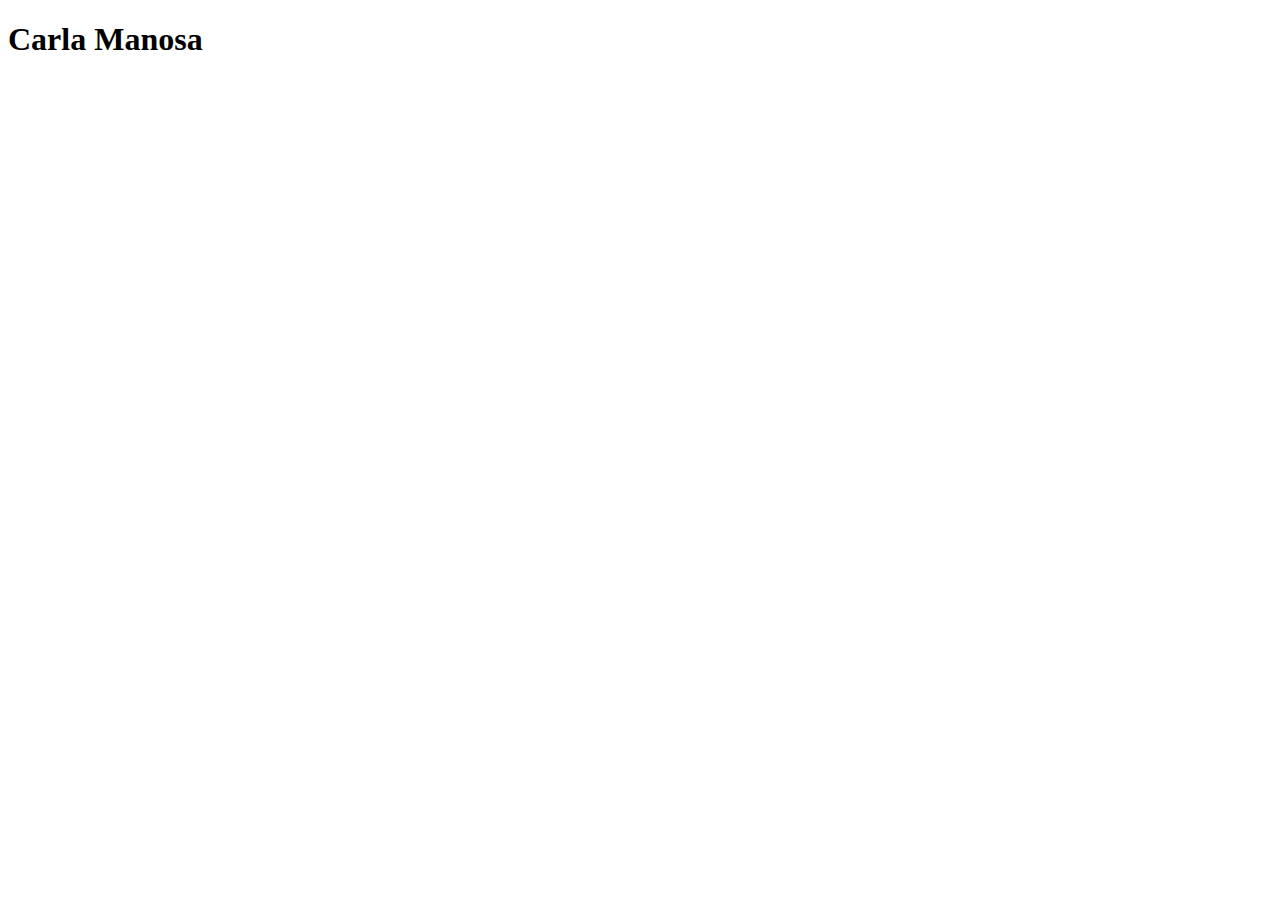
==== index.html @ ff1d592d "added header and h1" ====
<!DOCTYPE html>
<html lang="en">
<head>
    <meta charset="UTF-8">
    <meta name="viewport" content="width=device-width, initial-scale=1.0">
    <meta http-equiv="X-UA-Compatible" content="ie=edge">
    <title>Document</title>
    <link ref="stylesheet" href="style.css">
    <link ref="stylesheet" href="">
    <link ref="stylesheet" href="">

</head>
<body>
    <header>
        <h1>
            Carla Manosa
        </h1>
    </header>

</body>
</html>
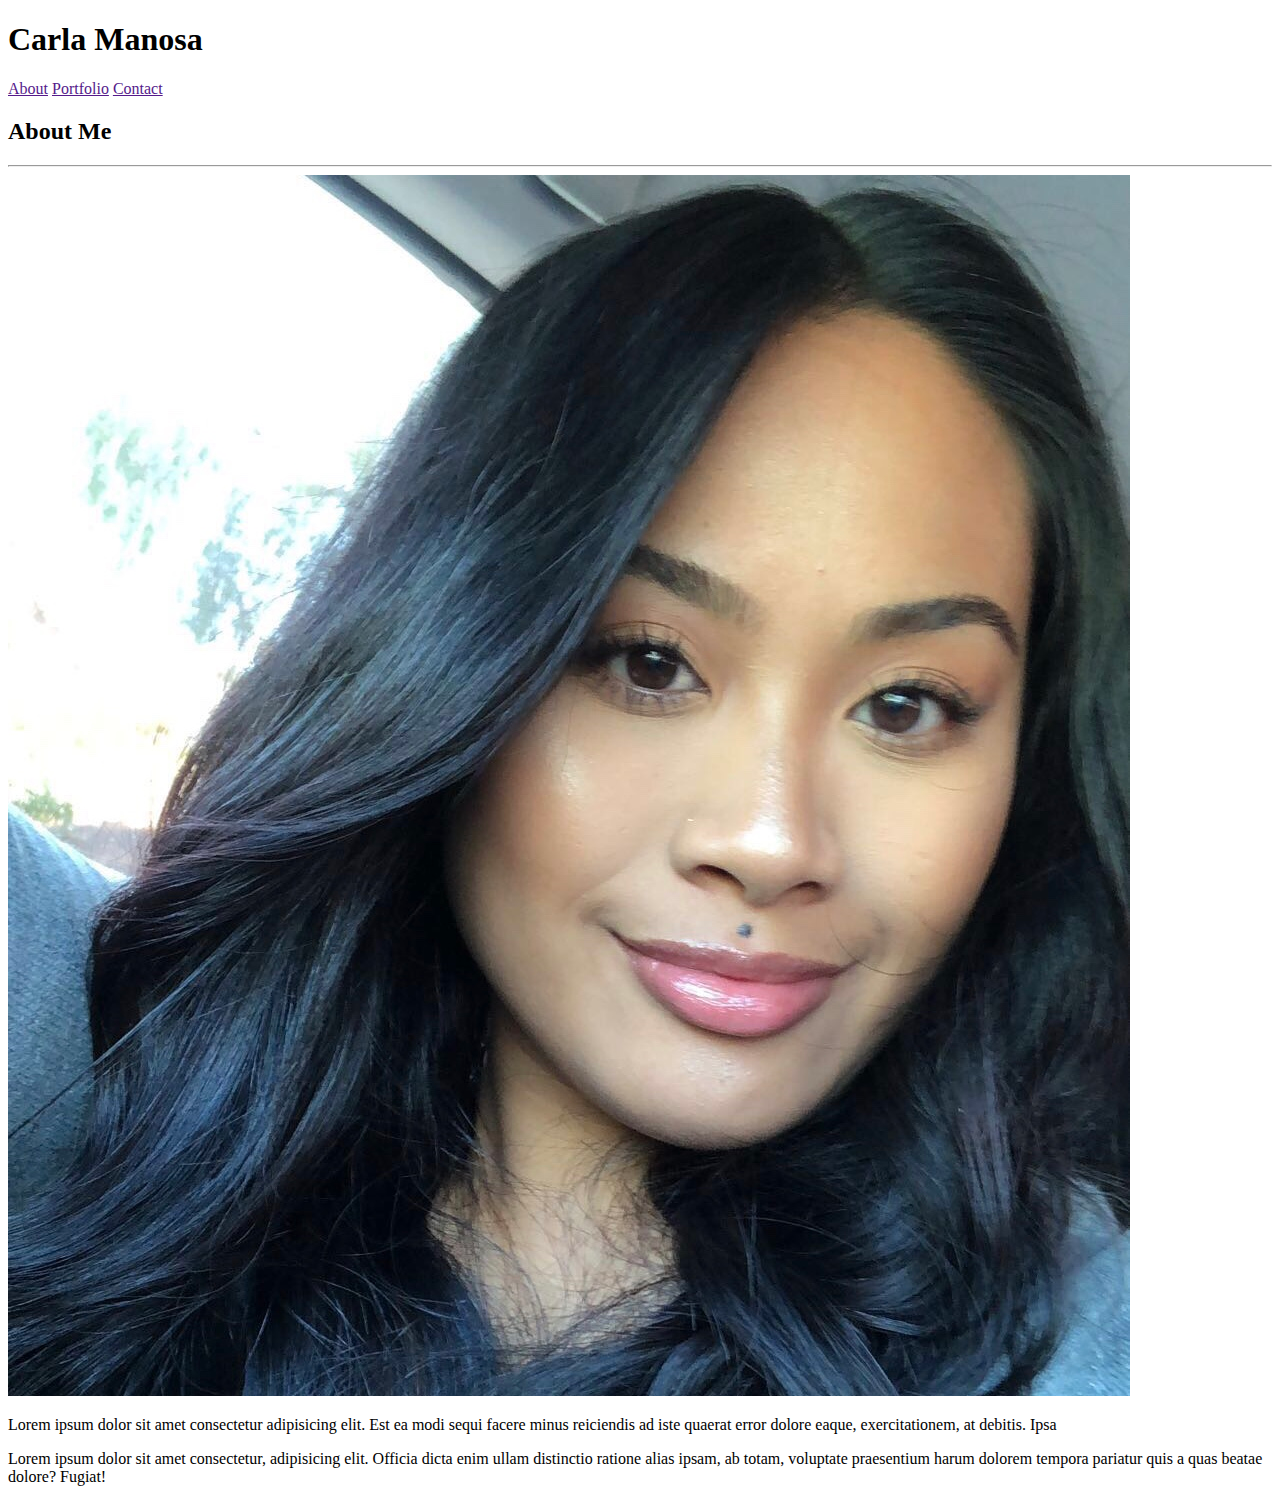
==== commit f11d7297: "added about me information, img, and used lorem for about me paragraph" ====
--- a/index.html
+++ b/index.html
@@ -15,7 +15,21 @@
         <h1>
             Carla Manosa
         </h1>
+        <nav>
+            <a href="">About</a>
+            <a href="">Portfolio</a>
+            <a href="">Contact</a>
+        </nav>
     </header>
+
+    <h2>
+        About Me
+    </h2>
+    <hr>
+    <img src="assets/images/IMG_9150 2.jpg">
+    <p>Lorem ipsum dolor sit amet consectetur adipisicing elit. Est ea modi sequi facere minus reiciendis ad iste quaerat error dolore eaque, exercitationem, at debitis. Ipsa
+    <p>Lorem ipsum dolor sit amet consectetur, adipisicing elit. Officia dicta enim ullam distinctio ratione alias ipsam, ab totam, voluptate praesentium harum dolorem tempora pariatur quis a quas beatae dolore? Fugiat!</p>
+
 
 </body>
 </html>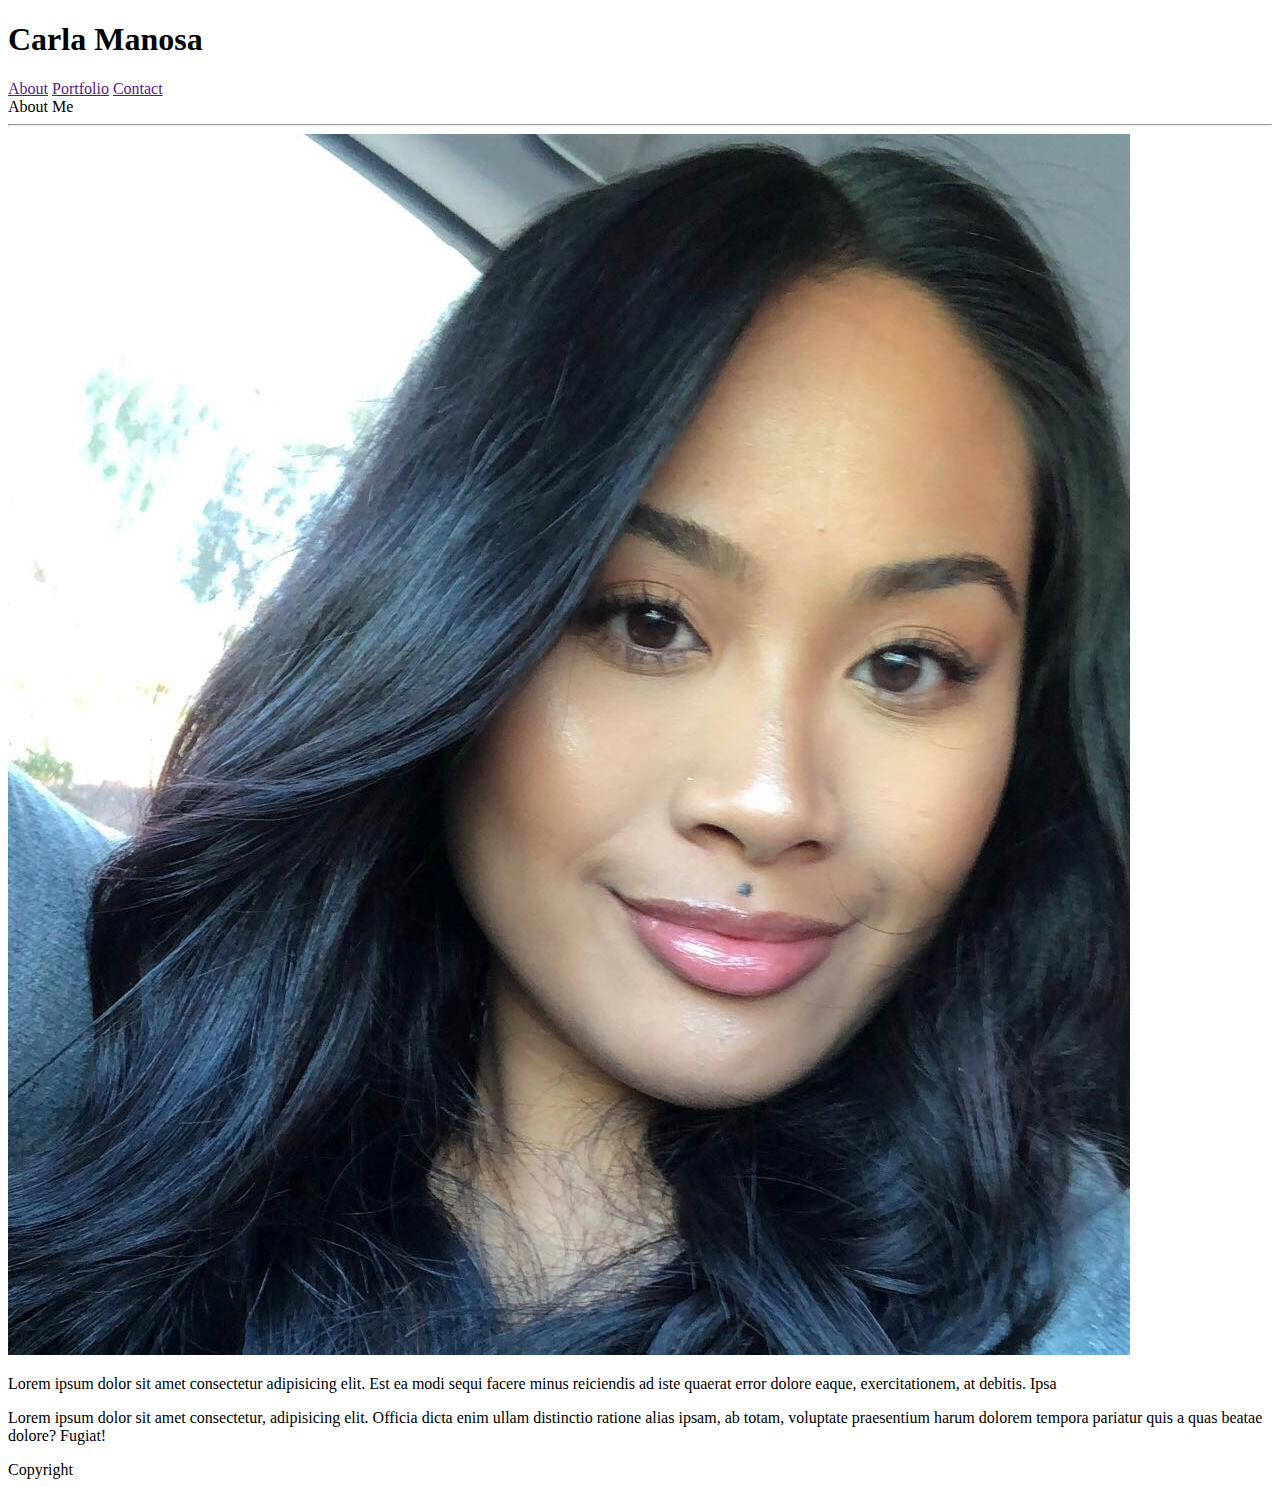
==== commit 7fe96571: "updated portfolio and contact html" ====
--- a/index.html
+++ b/index.html
@@ -6,8 +6,6 @@
     <meta http-equiv="X-UA-Compatible" content="ie=edge">
     <title>Document</title>
     <link ref="stylesheet" href="style.css">
-    <link ref="stylesheet" href="">
-    <link ref="stylesheet" href="">
 
 </head>
 <body>
@@ -22,14 +20,16 @@
         </nav>
     </header>
 
-    <h2>
-        About Me
-    </h2>
-    <hr>
-    <img src="assets/images/IMG_9150 2.jpg">
-    <p>Lorem ipsum dolor sit amet consectetur adipisicing elit. Est ea modi sequi facere minus reiciendis ad iste quaerat error dolore eaque, exercitationem, at debitis. Ipsa
-    <p>Lorem ipsum dolor sit amet consectetur, adipisicing elit. Officia dicta enim ullam distinctio ratione alias ipsam, ab totam, voluptate praesentium harum dolorem tempora pariatur quis a quas beatae dolore? Fugiat!</p>
+    <div class="About-me"
+        <h2>
+            About Me
+        </h2>
+        <hr>
+        <img src="assets/images/IMG_9150 2.jpg">
+        <p>Lorem ipsum dolor sit amet consectetur adipisicing elit. Est ea modi sequi facere minus reiciendis ad iste quaerat error dolore eaque, exercitationem, at debitis. Ipsa
+        <p>Lorem ipsum dolor sit amet consectetur, adipisicing elit. Officia dicta enim ullam distinctio ratione alias ipsam, ab totam, voluptate praesentium harum dolorem tempora pariatur quis a quas beatae dolore? Fugiat!</p>
+    </div>
 
-
+<footer>Copyright</footer>
 </body>
 </html>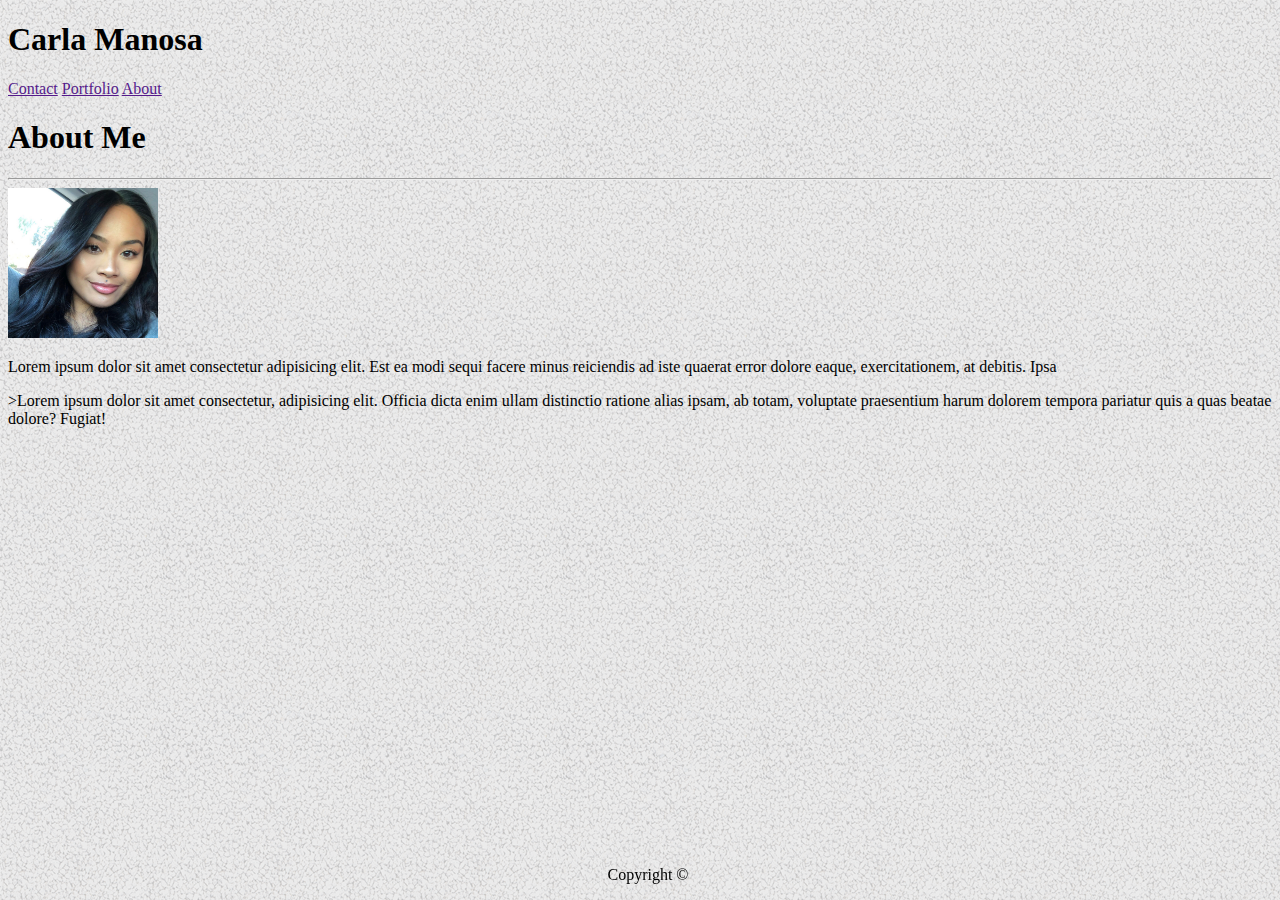
==== commit db78335e: "updated index html and css" ====
--- a/index.html
+++ b/index.html
@@ -5,31 +5,42 @@
     <meta name="viewport" content="width=device-width, initial-scale=1.0">
     <meta http-equiv="X-UA-Compatible" content="ie=edge">
     <title>Document</title>
-    <link ref="stylesheet" href="style.css">
+    <link ref="stylesheet" href="assets/css/style.css">
+    <link ref="stylesheet" href="assets/css/reset.css">
+    
 
 </head>
 <body>
     <header>
-        <h1>
-            Carla Manosa
-        </h1>
+        <div>   
+            <h1>Carla Manosa</h1>
+        </div>
         <nav>
-            <a href="">About</a>
-            <a href="">Portfolio</a>
-            <a href="">Contact</a>
-        </nav>
+                <a href="">Contact</a>
+                <a href="">Portfolio</a>
+                <a href="">About</a>
+            </nav> 
     </header>
+        <div class="about-me">
+            <h1>
+                About Me
+            </h1>
+            <body background="assets/images/gravel.png">
+        </div>
+            <hr>
+            <div class="profile-picture">
+            <img src="assets/images/About-me-picture.jpg" width="150px" height="150px">
+            </div>  
+            <div class="profile-paragraph">
+            <p>Lorem ipsum dolor sit amet consectetur adipisicing elit. Est ea modi sequi facere minus reiciendis ad iste quaerat error dolore eaque, exercitationem, at debitis. Ipsa</p>
+            </p>>Lorem ipsum dolor sit amet consectetur, adipisicing elit. Officia dicta enim ullam distinctio ratione alias ipsam, ab totam, voluptate praesentium harum dolorem tempora pariatur quis a quas beatae dolore? Fugiat!</p>
+            </div>
+        </div>
 
-    <div class="About-me"
-        <h2>
-            About Me
-        </h2>
-        <hr>
-        <img src="assets/images/IMG_9150 2.jpg">
-        <p>Lorem ipsum dolor sit amet consectetur adipisicing elit. Est ea modi sequi facere minus reiciendis ad iste quaerat error dolore eaque, exercitationem, at debitis. Ipsa
-        <p>Lorem ipsum dolor sit amet consectetur, adipisicing elit. Officia dicta enim ullam distinctio ratione alias ipsam, ab totam, voluptate praesentium harum dolorem tempora pariatur quis a quas beatae dolore? Fugiat!</p>
-    </div>
-
-<footer>Copyright</footer>
+<footer>
+        <div style="position: relative">
+                <p style="position: fixed; bottom: 0; width:100%; text-align: center">Copyright ©</p>
+            </div>
+    </footer>
 </body>
 </html>--- a/assets/css/style.css
+++ b/assets/css/style.css
@@ -0,0 +1,93 @@
+* {
+    box-sizing: border-box;
+}
+
+body {
+    margin: 0 auto;
+}
+
+.clearfix {
+    overflow: auto;
+}
+
+header {
+    font-family: 'Georgia', Times, Times New Roman, serif;
+    background-color: #ffffff;
+    border-bottom: 2px solid #cccccc;
+    margin-bottom: 30px;
+    padding: 25px;
+    height: 40px;
+}
+
+h1 {
+    background-color: #4aaaa5;
+    width: 190px;
+    height: 65px;
+    font-size: 10px;
+    color: #ffffff;
+    text-align: center;
+    display: inline-block;
+    line-height: 28px;
+}
+
+nav {
+    float: right;
+    line-height: 1;
+}
+
+nav > a {
+    color: #777777;
+    text-decoration: none;
+    padding: 0px 10px;
+    border-right: 1px solid #bbb;
+    float: right;
+}
+
+nav > a:first-child {
+    border-right: none;
+}
+
+.about-me {
+    width: 960px;
+    border: 1px solid #bbb;
+    border-radius: 5px;
+    border-bottom: 1px solid #dddddd;
+    padding: 20px;
+    height: 375px;
+    color: #777777;
+    margin: 0 auto;
+
+}
+
+.profile-picture {
+    float: left;
+}
+
+.profile-paragraph {
+    overflow: auto;
+}
+
+h1 {
+    color: #4aaaa5;
+}
+
+
+.box {
+    height: 500px;
+}
+
+#images{
+    text-align:center;
+    margin:50px auto; 
+}
+
+footer {
+    background-color: #666666;
+    height: 50px;
+    width: 100%;
+    border-top: 4px solid #4aaaa5;
+    text-align: center;
+    color: white;
+    position: fixed;
+    margin-top: 89px;
+}
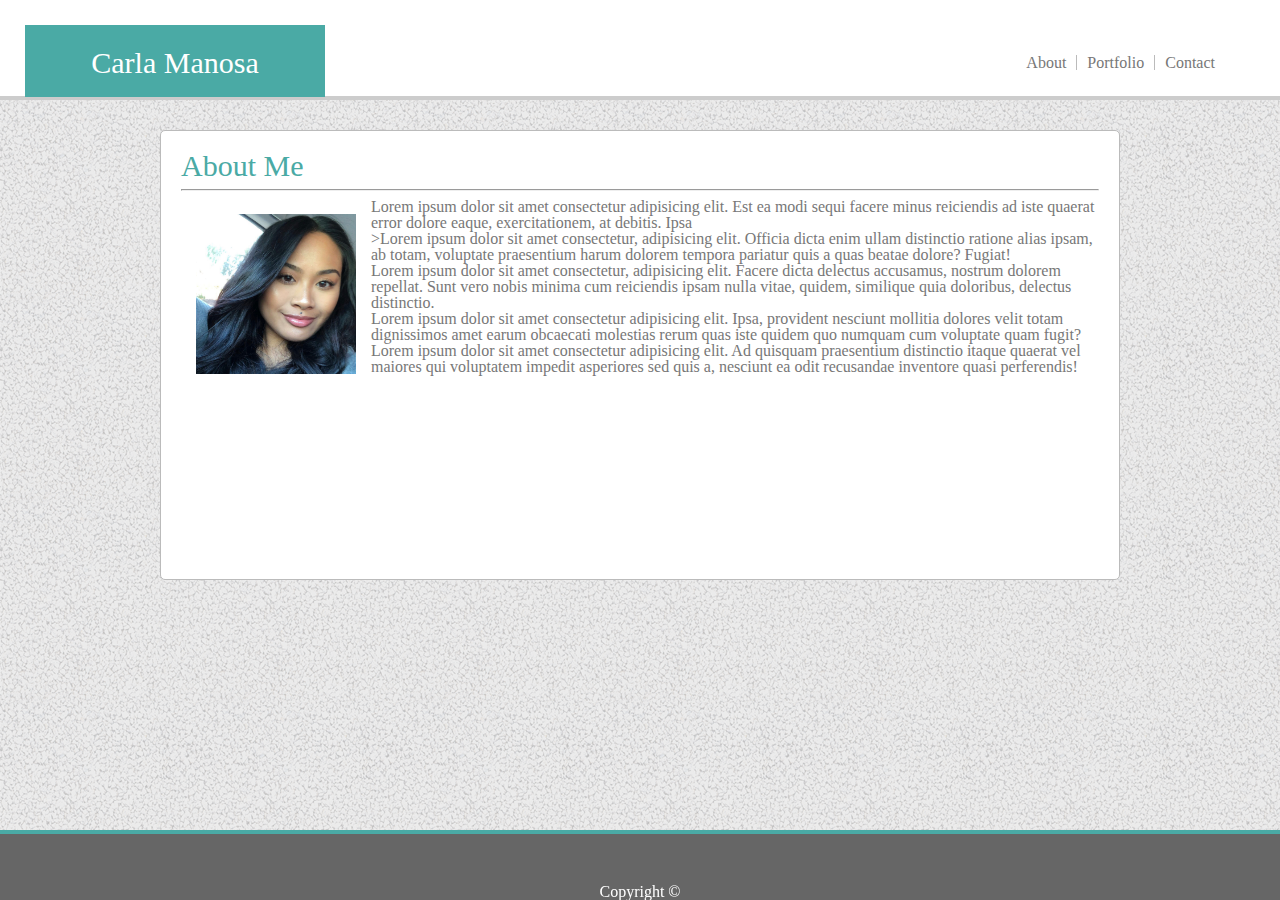
==== commit f95553d5: "updated layout and need to finish contact and portfolio page" ====
--- a/index.html
+++ b/index.html
@@ -4,37 +4,43 @@
     <meta charset="UTF-8">
     <meta name="viewport" content="width=device-width, initial-scale=1.0">
     <meta http-equiv="X-UA-Compatible" content="ie=edge">
-    <title>Document</title>
-    <link ref="stylesheet" href="assets/css/style.css">
-    <link ref="stylesheet" href="assets/css/reset.css">
+    <title>Carla Manosa</title>
+    <link href="assets/css/reset.css" rel="stylesheet">
+    <link href="assets/css/style.css" rel="stylesheet">
     
 
 </head>
 <body>
+        <body background="assets/images/gravel.png">
     <header>
-        <div>   
+
+        <div class="container">   
             <h1>Carla Manosa</h1>
         </div>
         <nav>
-                <a href="">Contact</a>
-                <a href="">Portfolio</a>
-                <a href="">About</a>
+                <a href="contact.html">Contact</a>
+                <a href="portfolio.html">Portfolio</a>
+                <a href="index.html">About</a>
             </nav> 
     </header>
         <div class="about-me">
-            <h1>
+            <h2>
                 About Me
-            </h1>
-            <body background="assets/images/gravel.png">
-        </div>
+            </h2>
             <hr>
+
             <div class="profile-picture">
-            <img src="assets/images/About-me-picture.jpg" width="150px" height="150px">
+            <img src="assets/images/About-me-picture.jpg" width="160px" height="160px">
             </div>  
+
             <div class="profile-paragraph">
             <p>Lorem ipsum dolor sit amet consectetur adipisicing elit. Est ea modi sequi facere minus reiciendis ad iste quaerat error dolore eaque, exercitationem, at debitis. Ipsa</p>
             </p>>Lorem ipsum dolor sit amet consectetur, adipisicing elit. Officia dicta enim ullam distinctio ratione alias ipsam, ab totam, voluptate praesentium harum dolorem tempora pariatur quis a quas beatae dolore? Fugiat!</p>
+            <p>Lorem ipsum dolor sit amet consectetur, adipisicing elit. Facere dicta delectus accusamus, nostrum dolorem repellat. Sunt vero nobis minima cum reiciendis ipsam nulla vitae, quidem, similique quia doloribus, delectus distinctio.</p>
+            <p>Lorem ipsum dolor sit amet consectetur adipisicing elit. Ipsa, provident nesciunt mollitia dolores velit totam dignissimos amet earum obcaecati molestias rerum quas iste quidem quo numquam cum voluptate quam fugit?</p>
+            <p>Lorem ipsum dolor sit amet consectetur adipisicing elit. Ad quisquam praesentium distinctio itaque quaerat vel maiores qui voluptatem impedit asperiores sed quis a, nesciunt ea odit recusandae inventore quasi perferendis!</p>
             </div>
+
         </div>
 
 <footer>
--- a/assets/css/style.css
+++ b/assets/css/style.css
@@ -3,7 +3,8 @@
 }
 
 body {
-    margin: 0 auto;
+    width: 100%;
+    margin: auto;
 }
 
 .clearfix {
@@ -13,26 +14,35 @@
 header {
     font-family: 'Georgia', Times, Times New Roman, serif;
     background-color: #ffffff;
-    border-bottom: 2px solid #cccccc;
-    margin-bottom: 30px;
+    border-bottom: 4px solid #cccccc;
+    margin-bottom: 45px;
+    margin: 0px auto;
     padding: 25px;
-    height: 40px;
+    height: 100px;
+    width: 100%
+    position: fixed;
 }
 
-h1 {
+.container {
     background-color: #4aaaa5;
-    width: 190px;
-    height: 65px;
-    font-size: 10px;
+    width: 300px;
+    height: 72px;
+    font-size: 20px;
     color: #ffffff;
     text-align: center;
     display: inline-block;
-    line-height: 28px;
+    line-height: 75px;
+    
+    
+    
 }
+
+
 
 nav {
     float: right;
     line-height: 1;
+    padding: 30px;
 }
 
 nav > a {
@@ -41,6 +51,7 @@
     padding: 0px 10px;
     border-right: 1px solid #bbb;
     float: right;
+    line-height: 15px;
 }
 
 nav > a:first-child {
@@ -48,27 +59,32 @@
 }
 
 .about-me {
+    background-color: #ffffff;
     width: 960px;
     border: 1px solid #bbb;
     border-radius: 5px;
-    border-bottom: 1px solid #dddddd;
     padding: 20px;
-    height: 375px;
+    height: 450px;
     color: #777777;
     margin: 0 auto;
+    margin-top: 30px;
 
 }
 
 .profile-picture {
     float: left;
-}
-
-.profile-paragraph {
-    overflow: auto;
+    border: 15px solid #ffffff;
 }
 
 h1 {
+    color: white;
+    font-size: 30px;
+    text-align: center;
+}
+
+h2 {
     color: #4aaaa5;
+    font-size: 30px;
 }
 
 
@@ -81,13 +97,27 @@
     margin:50px auto; 
 }
 
+.form {
+    background-color: #ffffff;
+    width: 960px;
+    margin: 0 auto;
+}
+
+.contact {
+   background-color: #ffffff;
+   width: 960px;
+}
+
 footer {
     background-color: #666666;
-    height: 50px;
+    font-family: 'Georgia', Times, Times New Roman, serif;
+    height: 70px;
     width: 100%;
     border-top: 4px solid #4aaaa5;
     text-align: center;
     color: white;
     position: fixed;
-    margin-top: 89px;
+    bottom: 0;
+    left: 0;
+    margin-top: 450px;
 }
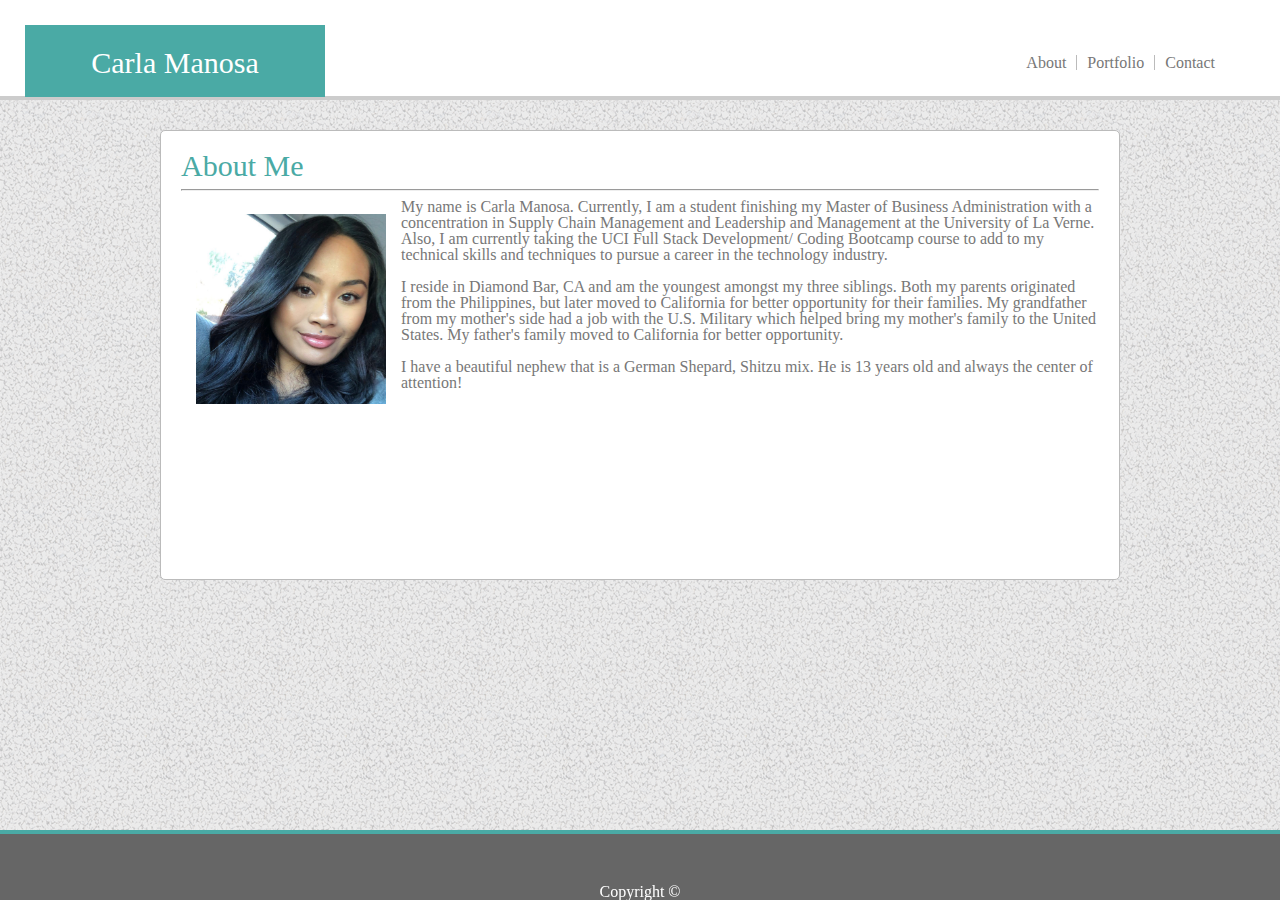
==== commit 0a9bfb1f: "finished everything except for the boxes on portfolio" ====
--- a/index.html
+++ b/index.html
@@ -30,15 +30,18 @@
             <hr>
 
             <div class="profile-picture">
-            <img src="assets/images/About-me-picture.jpg" width="160px" height="160px">
+            <img src="assets/images/About-me-picture.jpg" width="190px" height="190px">
             </div>  
 
             <div class="profile-paragraph">
-            <p>Lorem ipsum dolor sit amet consectetur adipisicing elit. Est ea modi sequi facere minus reiciendis ad iste quaerat error dolore eaque, exercitationem, at debitis. Ipsa</p>
-            </p>>Lorem ipsum dolor sit amet consectetur, adipisicing elit. Officia dicta enim ullam distinctio ratione alias ipsam, ab totam, voluptate praesentium harum dolorem tempora pariatur quis a quas beatae dolore? Fugiat!</p>
-            <p>Lorem ipsum dolor sit amet consectetur, adipisicing elit. Facere dicta delectus accusamus, nostrum dolorem repellat. Sunt vero nobis minima cum reiciendis ipsam nulla vitae, quidem, similique quia doloribus, delectus distinctio.</p>
-            <p>Lorem ipsum dolor sit amet consectetur adipisicing elit. Ipsa, provident nesciunt mollitia dolores velit totam dignissimos amet earum obcaecati molestias rerum quas iste quidem quo numquam cum voluptate quam fugit?</p>
-            <p>Lorem ipsum dolor sit amet consectetur adipisicing elit. Ad quisquam praesentium distinctio itaque quaerat vel maiores qui voluptatem impedit asperiores sed quis a, nesciunt ea odit recusandae inventore quasi perferendis!</p>
+            <p>My name is Carla Manosa. Currently, I am a student finishing my Master of Business Administration with a concentration in Supply Chain Management and Leadership and Management at the University of La Verne. Also, I am currently taking the UCI Full Stack Development/ Coding Bootcamp course to add to my technical skills and techniques to pursue a career in the technology industry.  </p>
+            <br>
+
+            </p>I reside in Diamond Bar, CA and am the youngest amongst my three siblings. Both my parents originated from the Philippines, but later moved to California for better opportunity for their families. My grandfather from my mother's side had a job with the U.S. Military which helped bring my mother's family to the United States. My father's family moved to California for better opportunity. </p>
+
+            <br>
+            <p>I have a beautiful nephew that is a German Shepard, Shitzu mix. He is 13 years old and always the center of attention!</p>
+            
             </div>
 
         </div>
--- a/assets/css/style.css
+++ b/assets/css/style.css
@@ -5,11 +5,10 @@
 body {
     width: 100%;
     margin: auto;
+    font-family: 'Georgia', Times, Times New Roman, serif;
 }
 
-.clearfix {
-    overflow: auto;
-}
+
 
 header {
     font-family: 'Georgia', Times, Times New Roman, serif;
@@ -21,6 +20,7 @@
     height: 100px;
     width: 100%
     position: fixed;
+    
 }
 
 .container {
@@ -31,11 +31,10 @@
     color: #ffffff;
     text-align: center;
     display: inline-block;
-    line-height: 75px;
-    
-    
-    
+    line-height: 75px;  
 }
+
+
 
 
 
@@ -68,7 +67,6 @@
     color: #777777;
     margin: 0 auto;
     margin-top: 30px;
-
 }
 
 .profile-picture {
@@ -87,6 +85,28 @@
     font-size: 30px;
 }
 
+h4 {
+    font-size: 20px;
+    color: #ffffff;
+}
+
+.pimage {
+    position: relative;
+  }
+  
+  .text-block {
+    position: absolute;
+    bottom: 45px;
+    right: 45px;
+    background-color:#4aaaa5;
+    color: white;
+    padding-left: 25px;
+    padding-right: 25px;
+    width: 200px;
+    height: 55px;
+    text-align: center;
+    padding-top: 10px;
+  }
 
 .box {
     height: 500px;
@@ -97,16 +117,35 @@
     margin:50px auto; 
 }
 
-.form {
-    background-color: #ffffff;
-    width: 960px;
-    margin: 0 auto;
+
+#name {
+    width: 850px;
+    height: 25px;
 }
 
-.contact {
-   background-color: #ffffff;
-   width: 960px;
+#mail {
+    width: 850px;
+    height: 25px;
 }
+
+#msg {
+    width: 850px;
+    height: 150px;
+    border-color: #cccccc;
+}
+
+form{
+    line-height: 25px;
+}
+
+button {
+    background-color: #4aaaa5;
+    color: white;
+    width: 90px;
+    height: 45px;
+    font-size: 15px;
+}
+
 
 footer {
     background-color: #666666;
